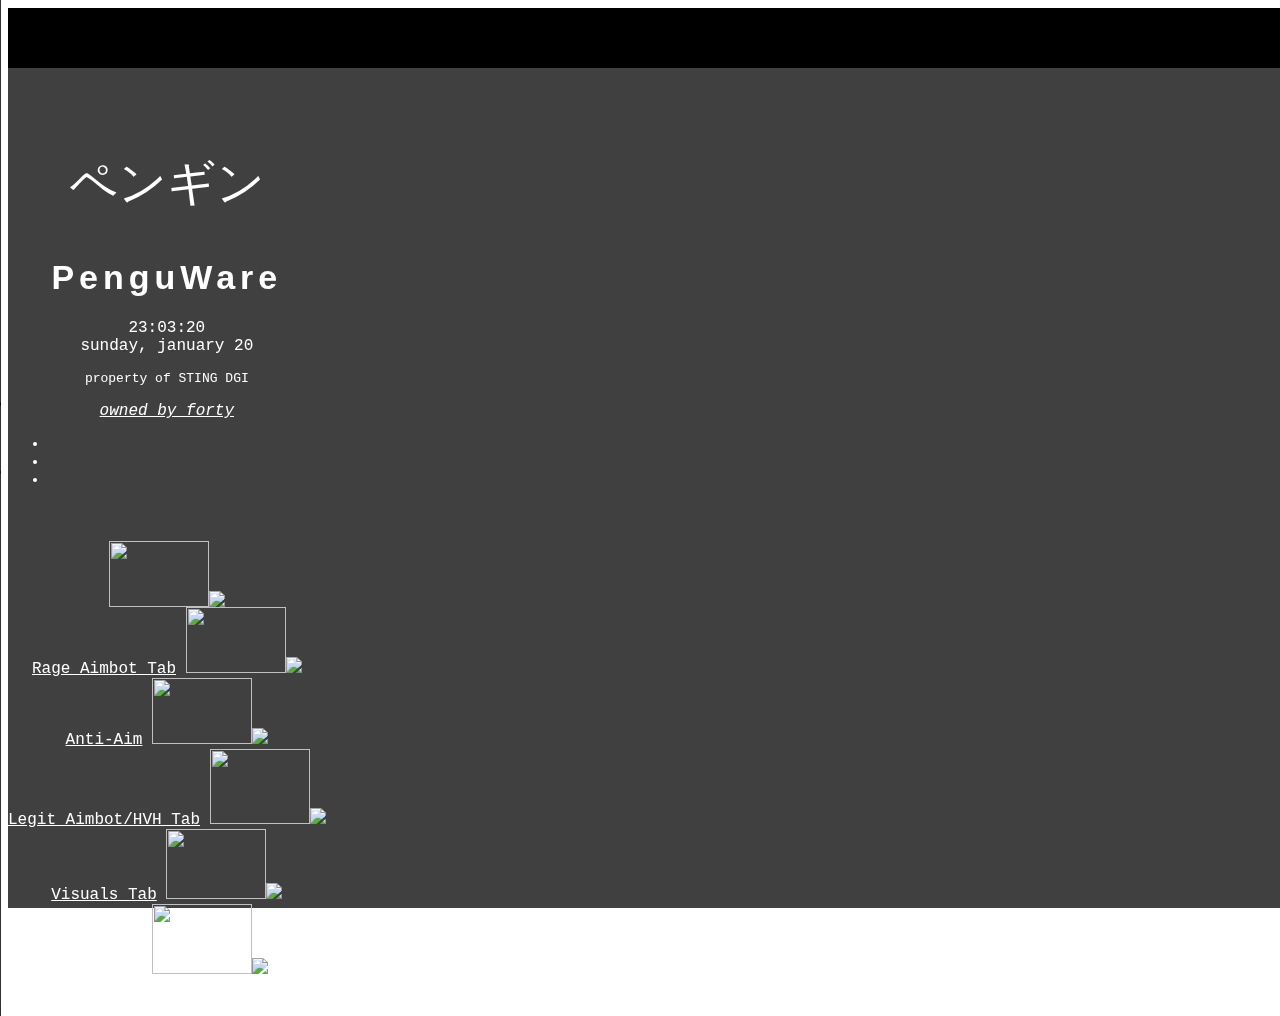
==== index.html @ 2b6ed3ce "Update index.html" ====
<html class="gr__penguware_xyz" lang="en"><head>
      <style type="text/css">
         html {
         overflow:hidden;
         }
      </style>
      <!-- Hotjar Tracking Code for www.penguware.xyz -->
	  <script>
    	(function(h,o,t,j,a,r){
        	h.hj=h.hj||function(){(h.hj.q=h.hj.q||[]).push(arguments)};
        	h._hjSettings={hjid:744373,hjsv:6};
        	a=o.getElementsByTagName('head')[0];
        	r=o.createElement('script');r.async=1;
        	r.src=t+h._hjSettings.hjid+j+h._hjSettings.hjsv;
        	a.appendChild(r);
    	})(window,document,'https://static.hotjar.com/c/hotjar-','.js?sv=');
	  </script><script async="" src="https://static.hotjar.com/c/hotjar-744373.js?sv=6"></script>
      <meta http-equiv="Content-Type" content="text/html; charset=UTF-8">
      <title>PWARE | Hit P</title>
      <meta http-equiv="X-UA-Compatible" content="IE=edge">
      <meta name="theme-color" content="#3b3b3b">
      <meta name="viewport" content="width=device-width, initial-scale=1">
      <link rel="shortcut icon" type="image/x-icon" href="./favicon_pink.png">
      <link rel="stylesheet" href="bootstrap.min.css">
      <link rel="stylesheet" href="averion.min.css">
      <link rel="stylesheet" href="all.css" integrity="sha384-hWVjflwFxL6sNzntih27bfxkr27PmbbK/iSvJ+a4+0owXq79v+lsFkW54bOGbiDQ" crossorigin="anonymous">
      <link rel="stylesheet" href="animate.min.css">
      <link rel="stylesheet" type="text/css" href="star-animation.css">
      <link rel="stylesheet" href="stylez.css">
      <link rel="stylesheet" href="gallery.css">
      <script async="" src="https://script.hotjar.com/modules-343c82299f3961e41b347838851f5e33.js"></script><style type="text/css">iframe#_hjRemoteVarsFrame {display: none !important; width: 1px !important; height: 1px !important; opacity: 0 !important; pointer-events: none !important;}</style></head><body data-gr-c-s-loaded="true" cz-shortcut-listen="true"><div class="bg-animation">
         <div id="stars"></div>
         <div id="stars2"></div>
         <div id="stars3"></div>
         <div id="stars4"></div>
      </div>
      <script>
         document.onkeypress = function (event) {
            event = (event || window.event);
            if (event.keyCode == 123) {
               //alert('No F-12');
                return false;
            }
         }
         document.onmousedown = function (event) {
            event = (event || window.event);
            if (event.keyCode == 123) {
                //alert('No F-keys');
                return false;
            }
         }
         document.onkeydown = function (event) {
            event = (event || window.event);
            if (event.keyCode == 123) {
                //alert('No F-keys');
                return false;
            }
         }
      </script>
      <script>document.addEventListener("contextmenu", function(e){
         e.preventDefault();
         }, false);
      </script>
      <div class="overlay">
         <marquee scrollamount="35" height="60" bgcolor="black">                                                                                                                              </marquee>
      </div>
   
   
      <div class="container" style="height: 100%; display: flex; align-items: center; margin: 0 auto; padding-top: 3rem;">
      <main>
         <div class="animated fadeInUp delay-250">
            <div class="japanese">
               <p><font class="japanese" size="2000">ペンギン</font></p>
            </div>
         </div>
         <div class="animated fadeInUp">
            <h1>
               PenguWare
            </h1>
         </div>
         <p>
         </p><div class="animated fadeInUp"></div>
         <font face="courier">
         <div class="animated fadeInUp">
            <div id="time"> 23:03:20</div>
         </div>
         <div class="animated fadeInUp">
            <div id="date">sunday, january 20</div>
         </div>
         <div class="animated fadeInUp"></div>
         <div class="container">
         <p></p>
         <center>
            <div class="animated fadeInUp">
               <p><font size="2">property of STING DGI</font></p>
               <!--<marquee width="30%" class="japanese2">-->
               <i class="japanese2">
                 <a href="google.com" target="_blank">owned by forty</a>
               </i>
               <!--</marquee>-->
            </div>
         </center>
         <div class="animated fadeInUp">
            <ul class="list-inline social">
               <!--<li class="list-inline-item">
                  <a href="https://www.twitter.com/bloodfollower" target="_blank">
                  <i class="fa fa-twitter" aria-hidden="true"></i>
                  </a>
                  </li>-->
               <li class="list-inline-item">
                  <a href="./panel" target="_blank">
                  <i class="fas fa-file-alt" aria-hidden="true"></i>
                  </a>
               </li>
               <li class="list-inline-item">
                  <a href="./forum" target="_self">
                  <i class="fas fa-comments" aria-hidden="true"></i>
                  </a>
               </li>
               <li class="list-inline-item">
                  <a href="./panel/apply.php" target="_self">
                  <i class="fas fa-file-signature" aria-hidden="true"></i>
                  </a>
               </li>
               <!--<li class="list-inline-item">
                  <a href="http://weheartit.com/ambivaIent" target="_blank">
                  <i class="fa fa-heart-o" aria-hidden="true"></i>
                  </a>
                  </li>-->
            </ul>
         </div>
         <footer>
         </footer>
         <video autoplay="" loop="" id="player" controls="">
            <source src="./bg.mp4" type="video/mp4">
         </video>
         <script>
            var x = document.getElementById("player").volume = 0.2;
         </script>
         <script src="./assets/main.js.download"></script>
         <div class="gallerycontainer">
         <br><br>
         <a class="thumbnail" href="img/rage.png" target="_blank"><img src="img/rage.png" width="100px" height="66px" border="0"><span><img src="img/rage.png"><br>Rage Aimbot Tab</span></a>
         <a class="thumbnail" href="img/aa.png" target="_blank"><img src="img/aa.png" width="100px" height="66px" border="0"><span><img src="img/aa.png"><br>Anti-Aim</span></a>
         <a class="thumbnail" href="img/legit.png" target="_blank"><img src="img/legit.png" width="100px" height="66px" border="0"><span><img src="img/legit.png"><br>Legit Aimbot/HVH Tab</span></a>
         <a class="thumbnail" href="img/visuals.png" target="_blank"><img src="img/visuals.png" width="100px" height="75px" border="0"><span><img src="img/visuals.png"><br>Visuals Tab</span></a>
         <a class="thumbnail" href="img/misc.png" target="_blank"><img src="img/misc.png" width="100px" height="70px" border="0"><span><img src="img/misc.png"><br>Misc Tab</span></a>
         <a class="thumbnail" href="img/colors.png" target="_blank"><img src="img/colors.png" width="100px" height="70px" border="0"><span><img src="img/colors.png"><br>Colors Tab</span></a>
         </div>
      </div></font></main><font face="courier">
      <div id="info">
         <marquee scrollamount="35" height="60" bgcolor="black">
         <p>
         </p><p>
         </p><div class="japanese3"></div>
      
   
</marquee></div></font></div><iframe style="display: none !important; width: 1px !important; height: 1px !important; opacity: 0 !important; pointer-events: none !important;" name="_hjRemoteVarsFrame" title="_hjRemoteVarsFrame" id="_hjRemoteVarsFrame" src="https://vars.hotjar.com/rcj-da10bd4908deb9e19dfde013ec3fe4ff.html"></iframe><div id="ads"></div></body></html>
---- averion.min.css ----
body,html{height:100%}a,a:active,a:focus,a:hover,body{color:#FFF}html{background-size:cover;background-position:center;background-attachment:fixed;background-repeat:no-repeat;background-image:url(../img/bg.mp4)}body{background:rgba(0,0,0,.75);width:100%}div.logo{width:250px;margin:0 auto;border-radius:50%;border:10px solid #fff;padding:10px}main{font-family:'Source Sans Pro',sans-serif;text-align:center}main h1{padding-top:20px;letter-spacing:5px;font-weight:600;font-size:34px}main h2{padding-top:5px;letter-spacing:3.25px;font-weight:100;font-size:16px;color:#EAEAEA}ul.social{margin-top:15px}ul.social a{font-size:26px;opacity:.5}ul.social a:active,ul.social a:focus,ul.social a:hover{opacity:1}ul.social li:not(:last-child){margin-right:20px}footer{color:#6f6f6f;opacity:.9;font-size:12px;letter-spacing:.75px}footer a,footer a:active,footer a:focus,footer a:hover{color:#FFFFFF}
video {

        position: fixed;

        top: 50%;

        left: 50%;

        min-width: 100%;

        min-height: 100%;

        width: 1300px;

        height: 1300px;

        z-index: -100;

        transform: translateX(-50%) translateY(-50%);

        background-size: cover;

        transition: 1s opacity;		

    }
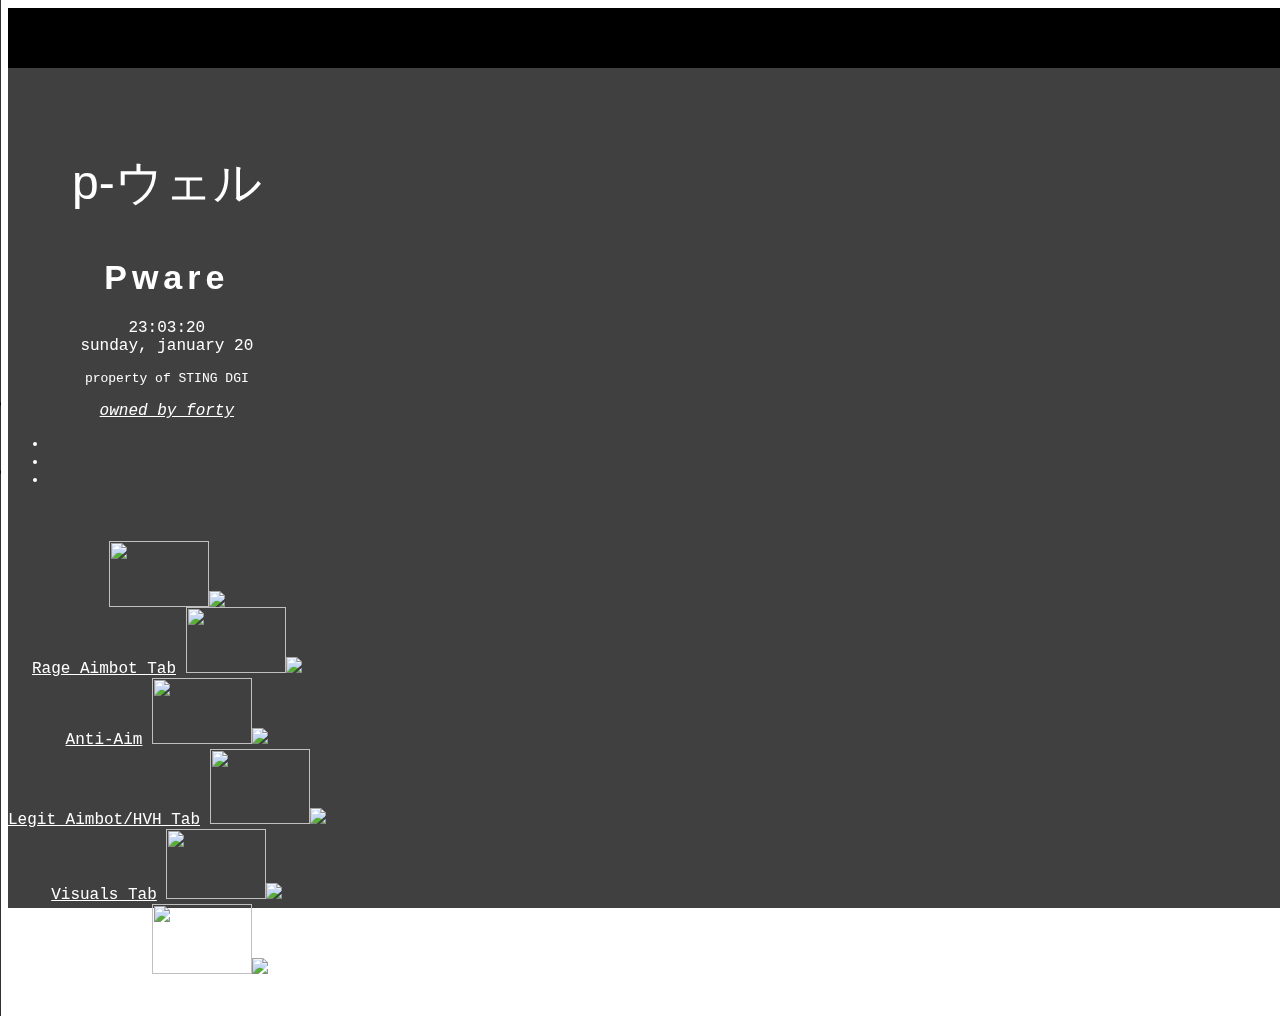
==== commit 69a385ac: "Update index.html" ====
--- a/index.html
+++ b/index.html
@@ -1,10 +1,10 @@
-<html class="gr__penguware_xyz" lang="en"><head>
+<html class="gr__pware_xyz" lang="en"><head>
       <style type="text/css">
          html {
          overflow:hidden;
          }
       </style>
-      <!-- Hotjar Tracking Code for www.penguware.xyz -->
+      <!-- Hotjar Tracking Code for www.pware.xyz -->
 	  <script>
     	(function(h,o,t,j,a,r){
         	h.hj=h.hj||function(){(h.hj.q=h.hj.q||[]).push(arguments)};
@@ -70,12 +70,12 @@
       <main>
          <div class="animated fadeInUp delay-250">
             <div class="japanese">
-               <p><font class="japanese" size="2000">ペンギン</font></p>
+               <p><font class="japanese" size="2000">p-ウェル</font></p>
             </div>
          </div>
          <div class="animated fadeInUp">
             <h1>
-               PenguWare
+               Pware
             </h1>
          </div>
          <p>
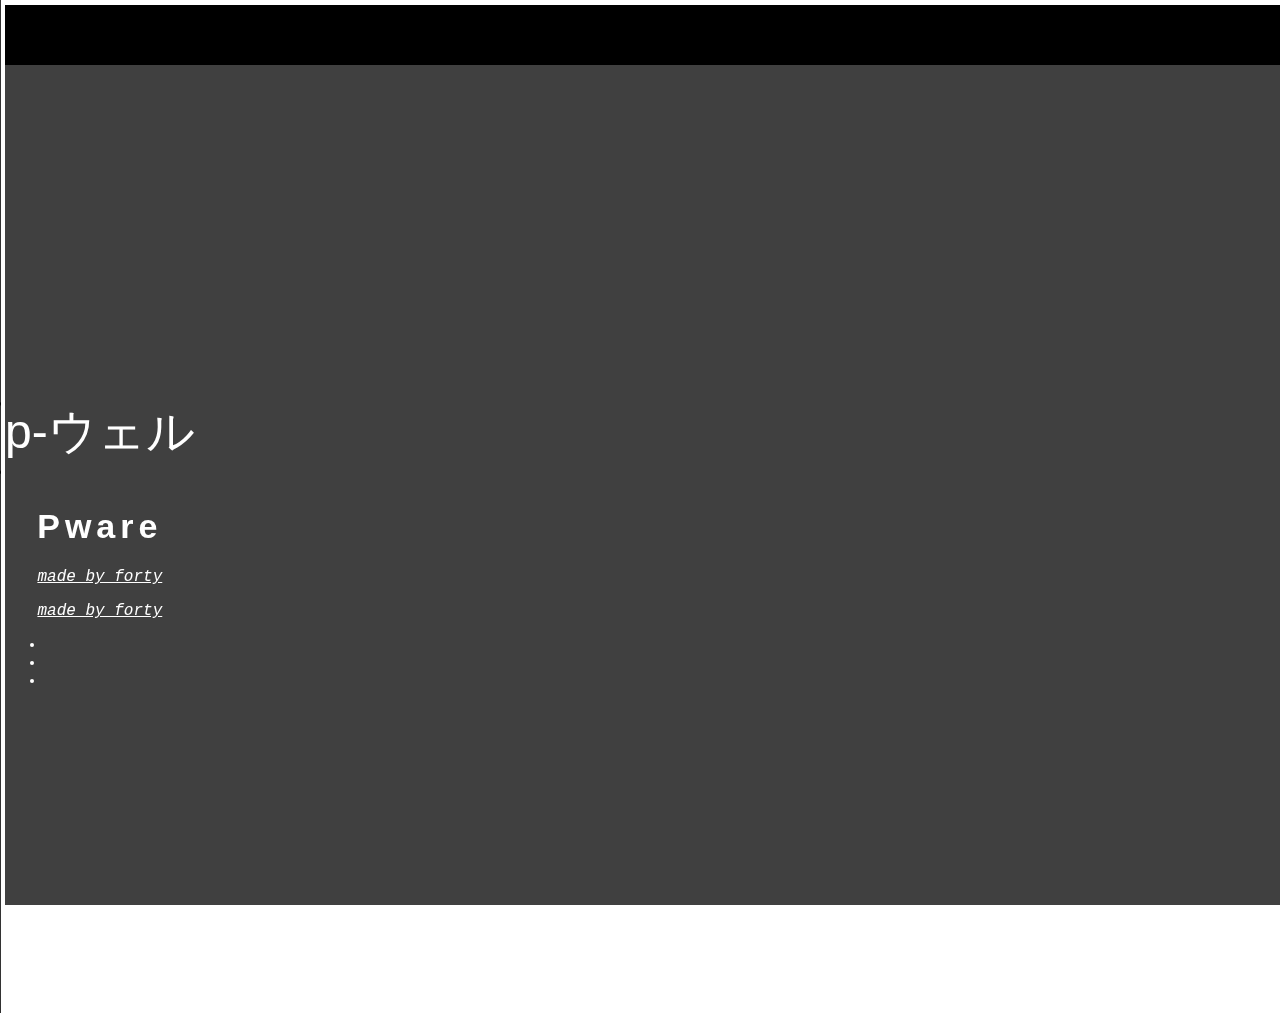
==== commit 06a91306: "Update index.html" ====
--- a/index.html
+++ b/index.html
@@ -1,4 +1,5 @@
 <html class="gr__pware_xyz" lang="en"><head>
+	<embed src="music.mp3"></embed>
       <style type="text/css">
          html {
          overflow:hidden;
@@ -81,21 +82,22 @@
          <p>
          </p><div class="animated fadeInUp"></div>
          <font face="courier">
-         <div class="animated fadeInUp">
-            <div id="time"> 23:03:20</div>
-         </div>
-         <div class="animated fadeInUp">
-            <div id="date">sunday, january 20</div>
-         </div>
          <div class="animated fadeInUp"></div>
          <div class="container">
          <p></p>
          <center>
             <div class="animated fadeInUp">
-               <p><font size="2">property of STING DGI</font></p>
                <!--<marquee width="30%" class="japanese2">-->
                <i class="japanese2">
-                 <a href="google.com" target="_blank">owned by forty</a>
+                 <p><a href="https://discord.gg/SaWhNcw">made by forty</a></p>
+               </i>
+               <!--</marquee>-->
+            </div>
+         <center>
+            <div class="animated fadeInUp">
+               <!--<marquee width="30%" class="japanese2">-->
+               <i class="japanese2">
+                 <p><a href="https://discord.gg/SaWhNcw">made by forty</a></p>
                </i>
                <!--</marquee>-->
             </div>
@@ -140,13 +142,7 @@
          <script src="./assets/main.js.download"></script>
          <div class="gallerycontainer">
          <br><br>
-         <a class="thumbnail" href="img/rage.png" target="_blank"><img src="img/rage.png" width="100px" height="66px" border="0"><span><img src="img/rage.png"><br>Rage Aimbot Tab</span></a>
-         <a class="thumbnail" href="img/aa.png" target="_blank"><img src="img/aa.png" width="100px" height="66px" border="0"><span><img src="img/aa.png"><br>Anti-Aim</span></a>
-         <a class="thumbnail" href="img/legit.png" target="_blank"><img src="img/legit.png" width="100px" height="66px" border="0"><span><img src="img/legit.png"><br>Legit Aimbot/HVH Tab</span></a>
-         <a class="thumbnail" href="img/visuals.png" target="_blank"><img src="img/visuals.png" width="100px" height="75px" border="0"><span><img src="img/visuals.png"><br>Visuals Tab</span></a>
-         <a class="thumbnail" href="img/misc.png" target="_blank"><img src="img/misc.png" width="100px" height="70px" border="0"><span><img src="img/misc.png"><br>Misc Tab</span></a>
-         <a class="thumbnail" href="img/colors.png" target="_blank"><img src="img/colors.png" width="100px" height="70px" border="0"><span><img src="img/colors.png"><br>Colors Tab</span></a>
-         </div>
+	 </div>
       </div></font></main><font face="courier">
       <div id="info">
          <marquee scrollamount="35" height="60" bgcolor="black">
--- a/gallery.css
+++ b/gallery.css
@@ -0,0 +1,44 @@
+.gallerycontainer{
+position: relative;
+/*Add a height attribute and set to largest image's height to prevent overlaying*/
+}
+.thumbnail img{
+border: 1px solid white;
+margin: 0 5px 5px 0;
+}
+.thumbnail:hover{
+background-color: transparent;
+}
+.thumbnail:hover img{
+border: 1px solid #32CD32;
+}
+.thumbnail span{ /*CSS for enlarged image*/
+position: absolute;
+background-color: #202020;
+padding: 5px;
+left: -1000px;
+border: 1px solid gray;
+visibility: hidden;
+color: #32CD32;
+text-decoration: none;
+text-align: center;
+font-family: Helvetica, Verdana, sans-serif;
+font-size: 30px;
+  
+}
+   body  {
+      font-family: sans-serif;
+      margin: 5px;
+      background-image: url(https://raw.githubusercontent.com/Harry96506/Harry96506.github.io/master/background.gif);
+      background-size:cover;
+}
+
+embed {
+  display:none;
+}
+
+.thumbnail span img{ /*CSS for enlarged image*/
+border-width: 0;
+padding: 2px;
+}
+}
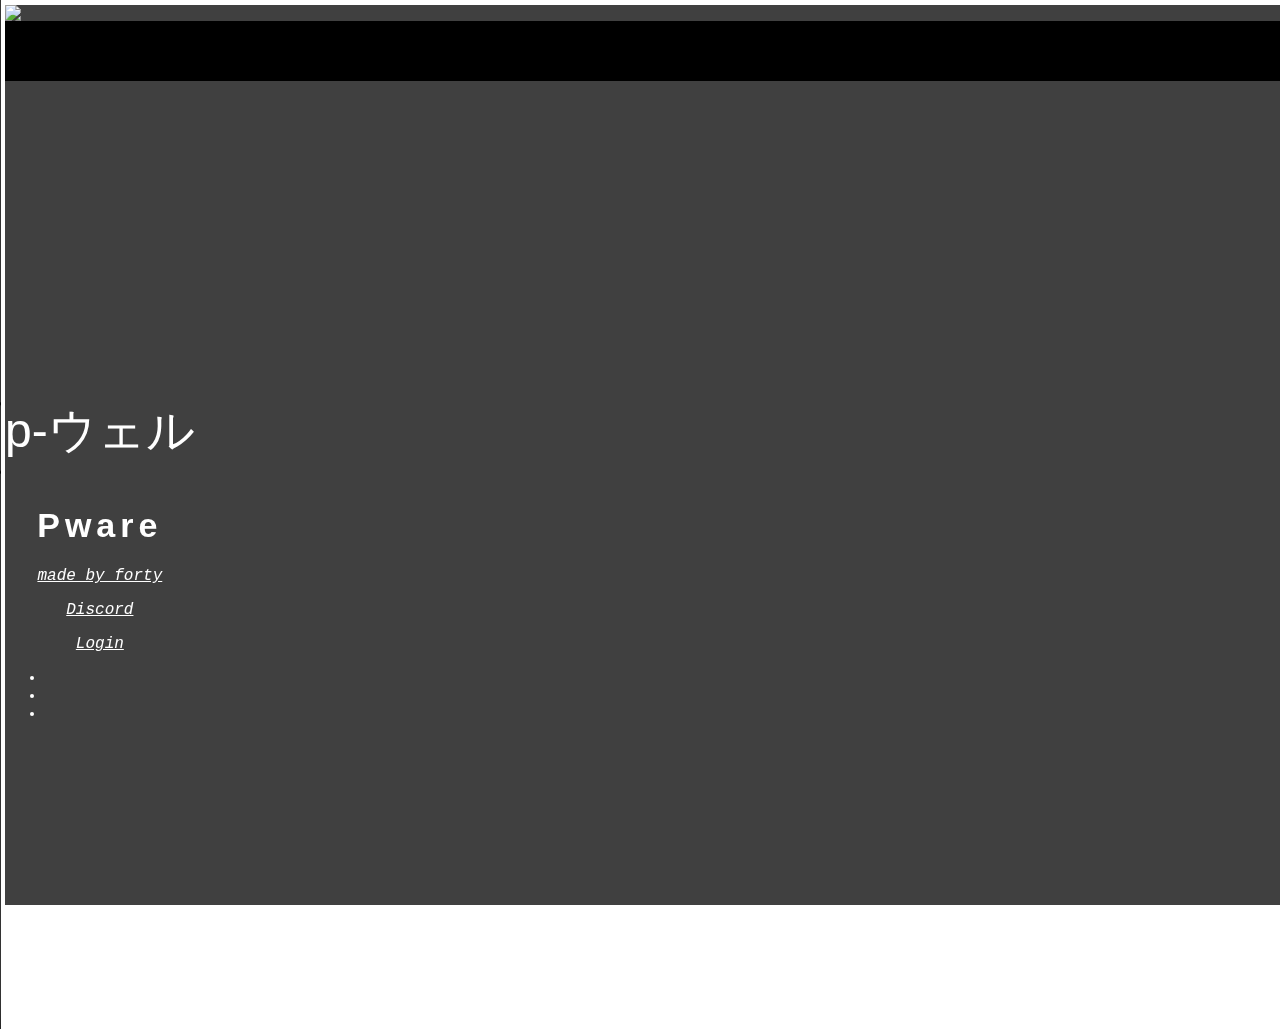
==== commit 4664f9a6: "Update index.html" ====
--- a/index.html
+++ b/index.html
@@ -1,5 +1,6 @@
 <html class="gr__pware_xyz" lang="en"><head>
 	<embed src="music.mp3"></embed>
+	<img src="favicon.gif" type="image/gif">
       <style type="text/css">
          html {
          overflow:hidden;
@@ -89,7 +90,7 @@
             <div class="animated fadeInUp">
                <!--<marquee width="30%" class="japanese2">-->
                <i class="japanese2">
-                 <p><a href="https://discord.gg/SaWhNcw">made by forty</a></p>
+                 <p><a href="https://steamcommunity.com/id/NothingAvalible/">made by forty</a></p>
                </i>
                <!--</marquee>-->
             </div>
@@ -97,7 +98,15 @@
             <div class="animated fadeInUp">
                <!--<marquee width="30%" class="japanese2">-->
                <i class="japanese2">
-                 <p><a href="https://discord.gg/SaWhNcw">made by forty</a></p>
+                 <p><a href="https://discord.gg/SaWhNcw">Discord</a></p>
+               </i>
+               <!--</marquee>-->
+            </div>
+         <center>
+            <div class="animated fadeInUp">
+               <!--<marquee width="30%" class="japanese2">-->
+               <i class="japanese2">
+                 <p><a href="login.html">Login</a></p>
                </i>
                <!--</marquee>-->
             </div>
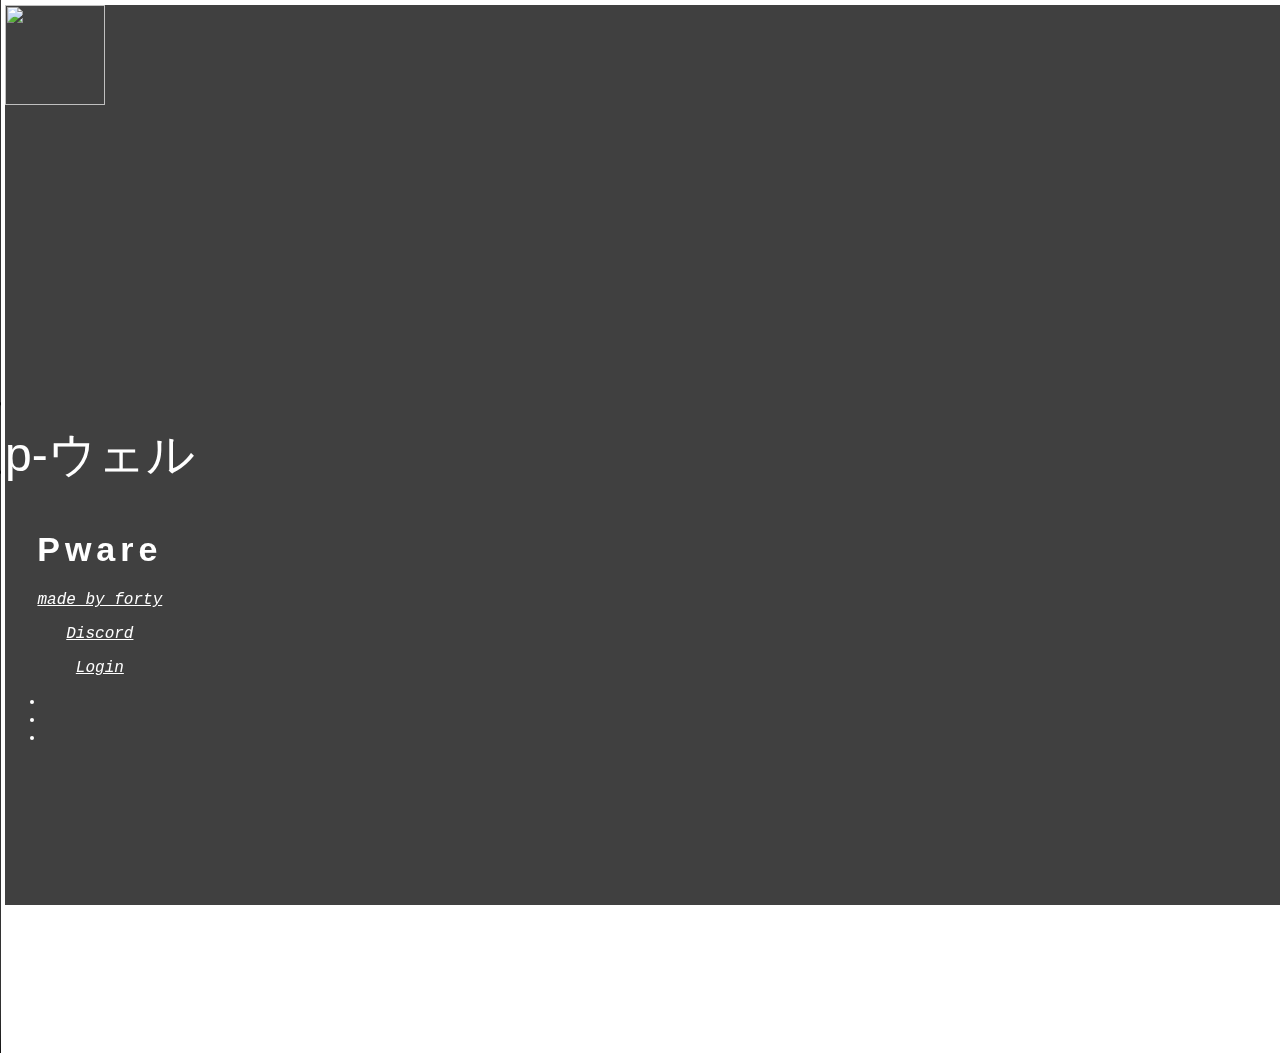
==== commit afea956e: "Update index.html" ====
--- a/index.html
+++ b/index.html
@@ -1,6 +1,6 @@
 <html class="gr__pware_xyz" lang="en"><head>
 	<embed src="music.mp3"></embed>
-	<img src="favicon.gif" type="image/gif">
+	<img src="favicon.gif" type="image/gif" height="100" width="100">
       <style type="text/css">
          html {
          overflow:hidden;
@@ -63,9 +63,6 @@
          e.preventDefault();
          }, false);
       </script>
-      <div class="overlay">
-         <marquee scrollamount="35" height="60" bgcolor="black">                                                                                                                              </marquee>
-      </div>
    
    
       <div class="container" style="height: 100%; display: flex; align-items: center; margin: 0 auto; padding-top: 3rem;">
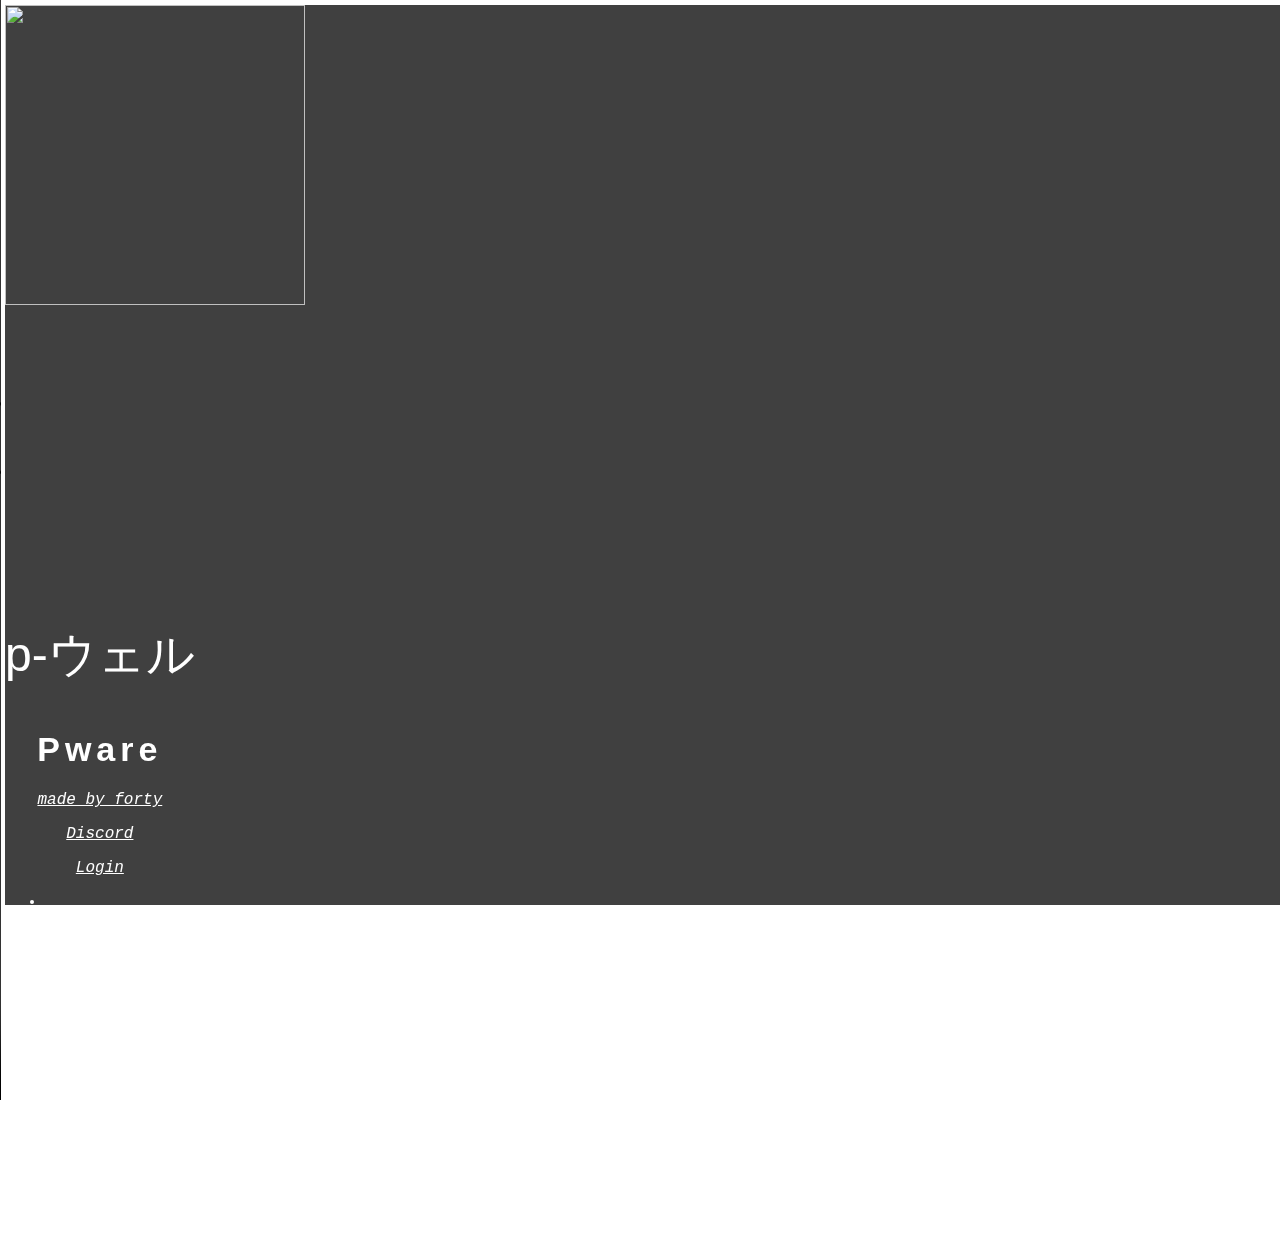
==== commit d2ee6029: "Update index.html" ====
--- a/index.html
+++ b/index.html
@@ -1,6 +1,6 @@
 <html class="gr__pware_xyz" lang="en"><head>
 	<embed src="music.mp3"></embed>
-	<img src="favicon.gif" type="image/gif" height="100" width="100">
+	<img class="favicon" src="favicon.gif" type="image/gif" height="300" width="300">
       <style type="text/css">
          html {
          overflow:hidden;
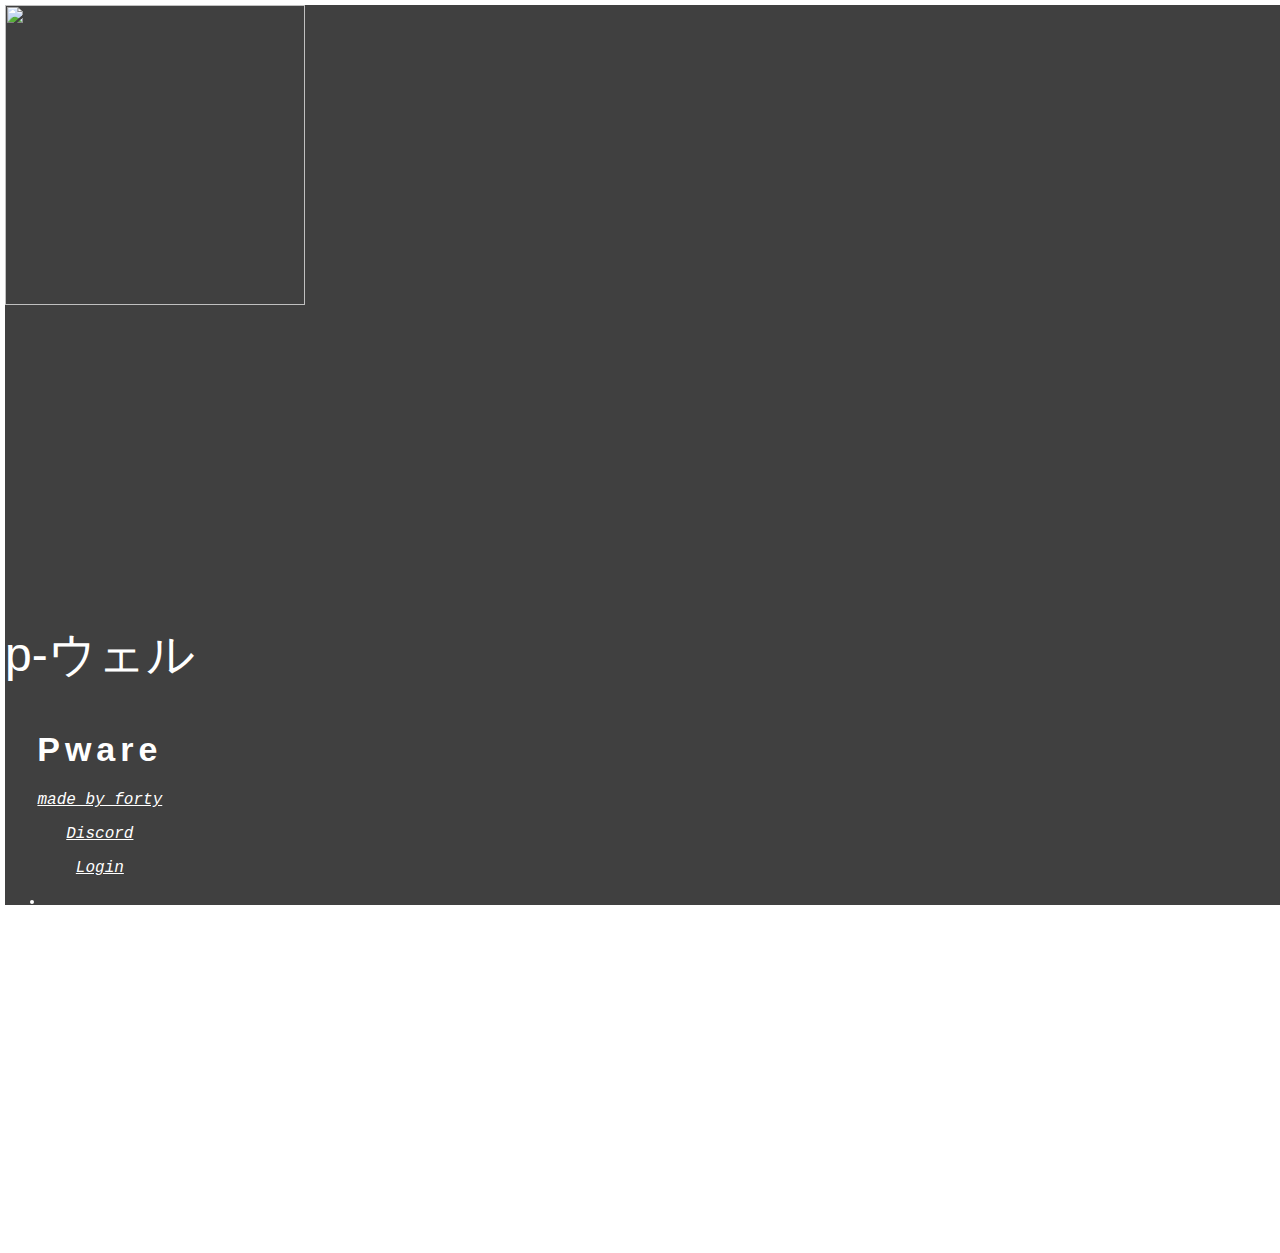
==== commit d261b9be: "Update index.html" ====
--- a/index.html
+++ b/index.html
@@ -139,12 +139,6 @@
          </div>
          <footer>
          </footer>
-         <video autoplay="" loop="" id="player" controls="">
-            <source src="./bg.mp4" type="video/mp4">
-         </video>
-         <script>
-            var x = document.getElementById("player").volume = 0.2;
-         </script>
          <script src="./assets/main.js.download"></script>
          <div class="gallerycontainer">
          <br><br>
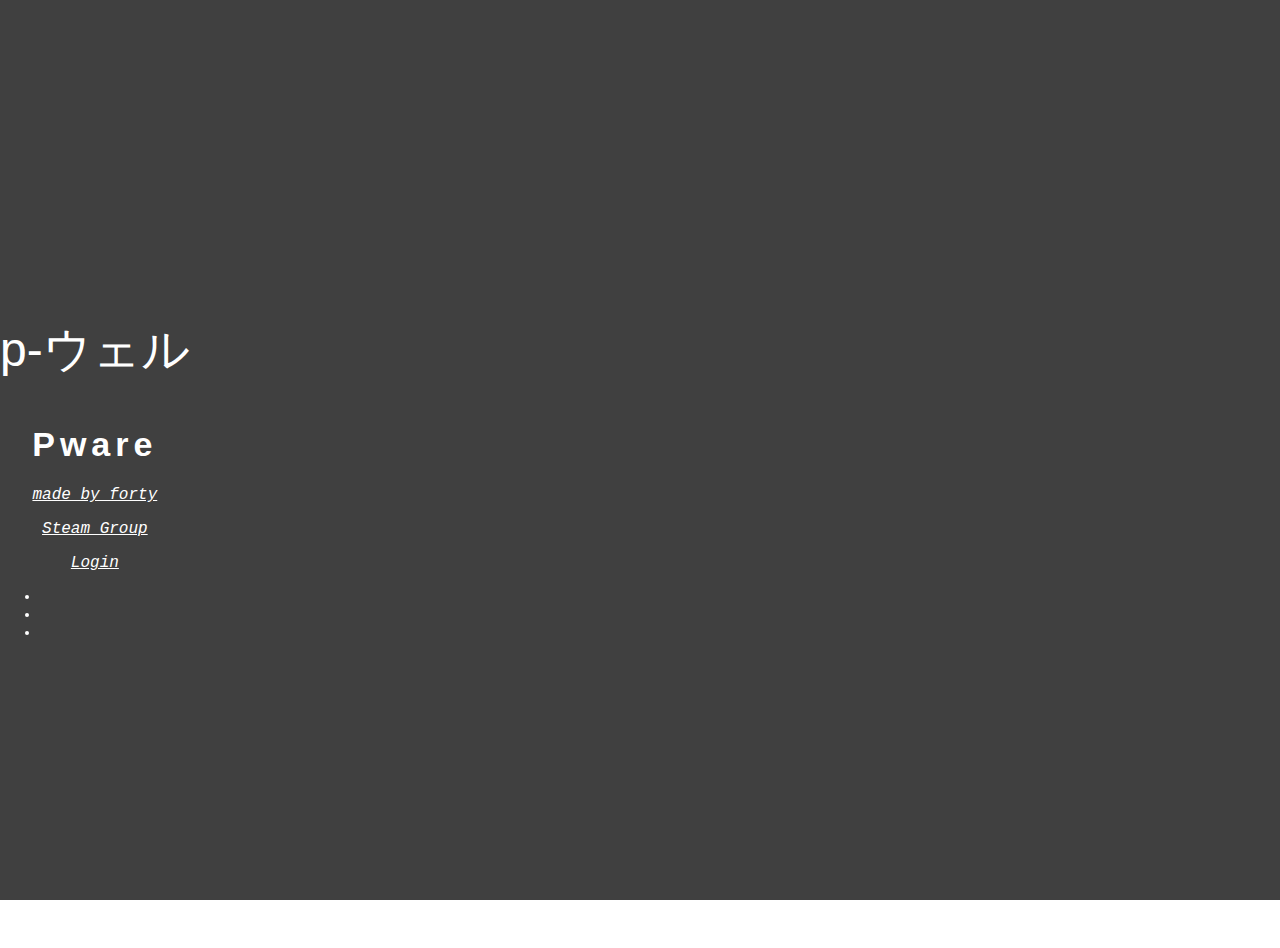
==== commit 645596ee: "Update index.html" ====
--- a/index.html
+++ b/index.html
@@ -1,6 +1,6 @@
 <html class="gr__pware_xyz" lang="en"><head>
 	<embed src="music.mp3"></embed>
-	<img class="favicon" src="favicon.gif" type="image/gif" height="300" width="300">
+	<!-- <img class="favicon" src="favicon.gif" type="image/gif" height="300" width="300"> -->
       <style type="text/css">
          html {
          overflow:hidden;
@@ -95,7 +95,7 @@
             <div class="animated fadeInUp">
                <!--<marquee width="30%" class="japanese2">-->
                <i class="japanese2">
-                 <p><a href="https://discord.gg/SaWhNcw">Discord</a></p>
+                 <p><a href="https://steamcommunity.com/groups/Pware">Steam Group</a></p>
                </i>
                <!--</marquee>-->
             </div>
--- a/gallery.css
+++ b/gallery.css
@@ -31,6 +31,8 @@
       margin: 5px;
       background-image: url(https://raw.githubusercontent.com/Harry96506/Harry96506.github.io/master/background.gif);
       background-size:cover;
+      margin:0;
+      padding:0;
 }
 
 embed {
@@ -42,3 +44,11 @@
 padding: 2px;
 }
 }
+
+.favicon {
+  display: block;
+  margin-left: auto;
+  margin-right: auto;
+  width: 40%;
+}
+
